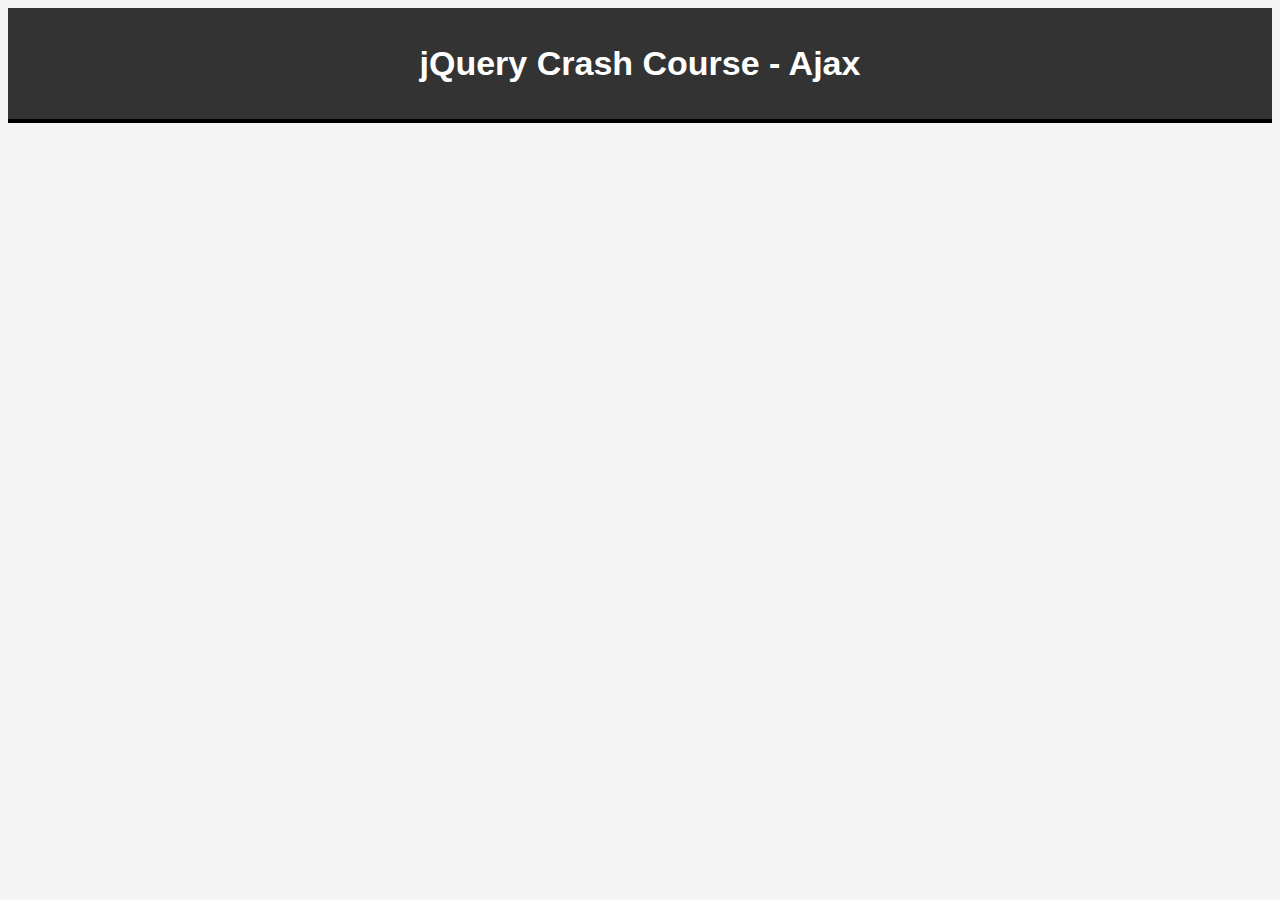
==== ajax/index.html @ 6bfd1d1a "practice jquery" ====
<!DOCTYPE html>
<html lang="en">
  <head>
    <meta charset="UTF-8" />
    <meta http-equiv="X-UA-Compatible" content="IE=edge" />
    <meta name="viewport" content="width=device-width, initial-scale=1.0" />
    <title>jQuery Crash Course - Ajax</title>
    <link rel="stylesheet" href="styles.css" />
    <script src="https://code.jquery.com/jquery-3.6.0.min.js"></script>
  </head>
  <body>
    <header>
      <h1>jQuery Crash Course - Ajax</h1>
    </header>
    <div id="container">
      
    </div>

    <script>
      $(document).ready(function () {
        
        
      });
    </script>
  </body>
</html>
---- ajax/styles.css ----
body {
  font-size: 17px;
  font-family: arial;
  background-color: #f4f4f4;
  line-height: 1.5em;
}

header {
  background: #333;
  color: white;
  padding: 20px;
  text-align: center;
  border-bottom: 4px solid black;
  margin-bottom: 10px;
}

#container {
  width: 90%;
  margin: auto;
  padding: 10px;
}

#box {
  background: #333;
  color: #fff;
  width: 500px;
  height: 90px;
  padding: 40px;
  text-align: center;
}

#box2 {
  background: red;
  width: 100px;
  height: 100px;
  position: relative;
}
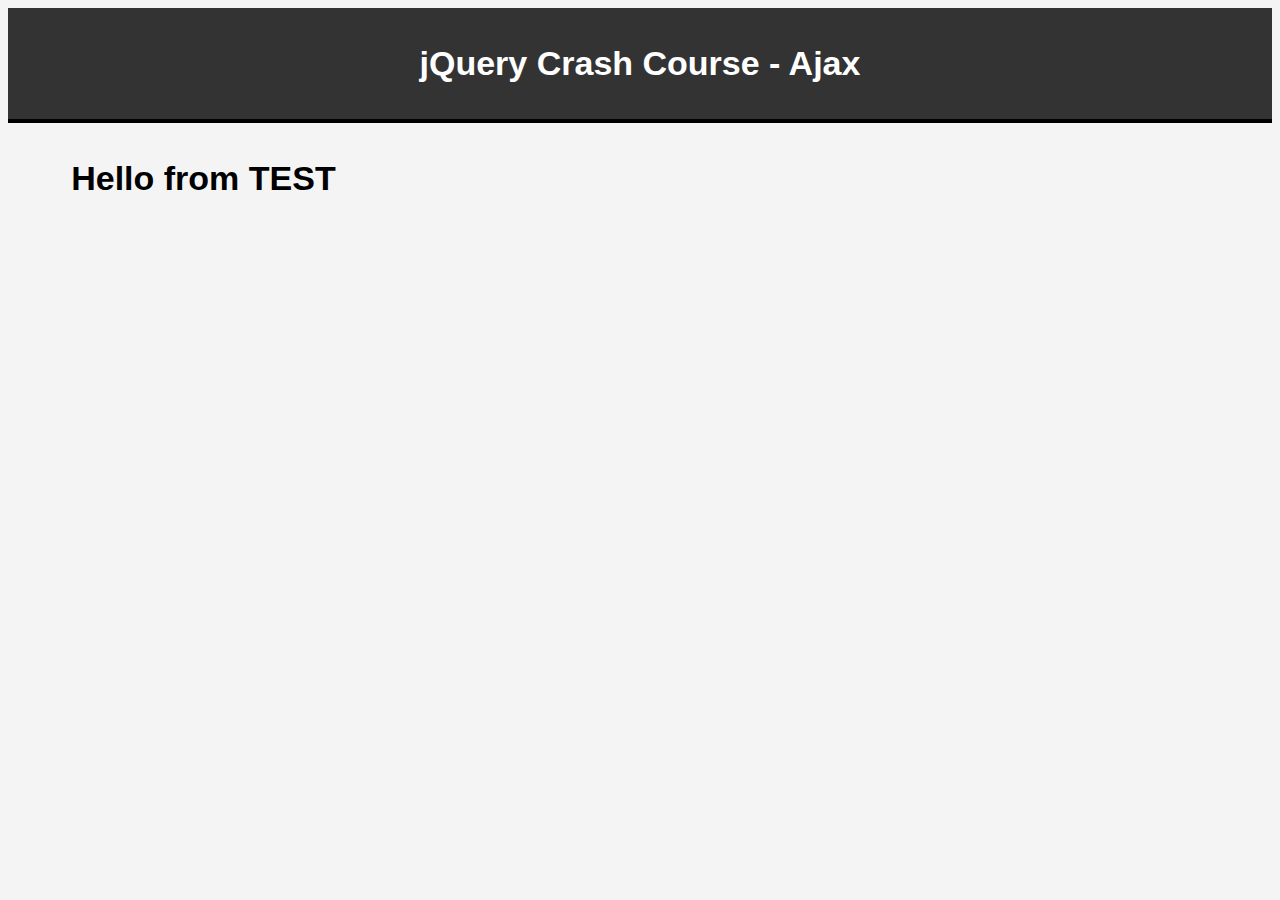
==== commit 417233e7: "add load function" ====
--- a/ajax/index.html
+++ b/ajax/index.html
@@ -13,12 +13,21 @@
       <h1>jQuery Crash Course - Ajax</h1>
     </header>
     <div id="container">
-      
+      <div id="result">
+
+      </div>
     </div>
 
     <script>
       $(document).ready(function () {
-        
+        $("#result").load("test.html", function(responseTxt, statusTxt, xhr) {
+           if (statusTxt === "success") {
+            alert("It went fine");
+           } else if (statusTxt === "error") {
+             alert("Error: " +xhr.statusText);
+           }
+
+        });
         
       });
     </script>
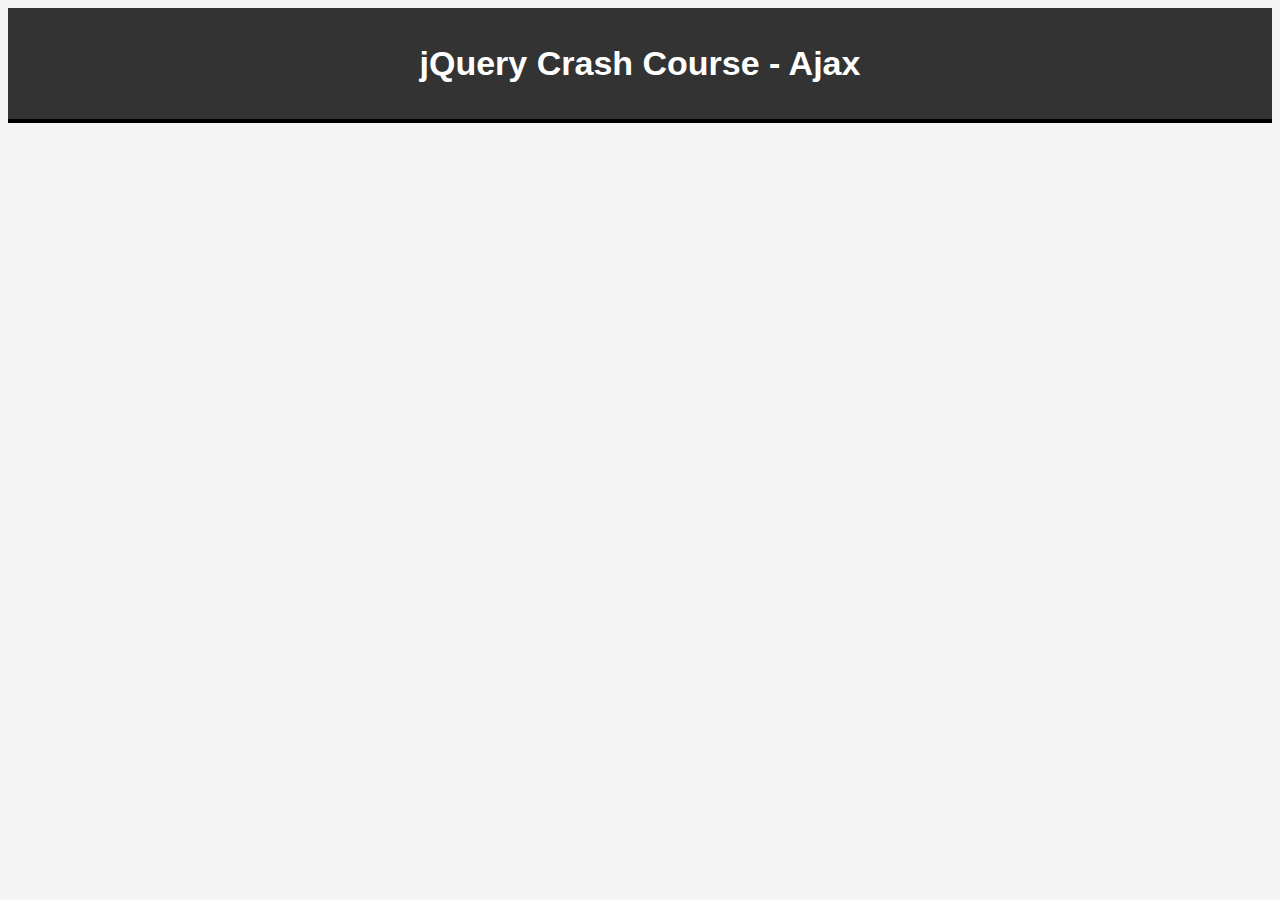
==== commit 7235354f: "ajax function" ====
--- a/ajax/index.html
+++ b/ajax/index.html
@@ -14,21 +14,39 @@
     </header>
     <div id="container">
       <div id="result">
-
+        <ul id="users"></ul>
       </div>
     </div>
 
     <script>
       $(document).ready(function () {
-        $("#result").load("test.html", function(responseTxt, statusTxt, xhr) {
-           if (statusTxt === "success") {
-            alert("It went fine");
-           } else if (statusTxt === "error") {
-             alert("Error: " +xhr.statusText);
-           }
+        // $("#result").load("test.html", function(responseTxt, statusTxt, xhr) {
+        //    if (statusTxt === "success") {
+        //     alert("It went fine");
+        //    } else if (statusTxt === "error") {
+        //      alert("Error: " +xhr.statusText);
+        //    }
+        // });
+        // $.get("test.html", function(data) {
+        //   $("#result").html(data);
+        // })
 
-        });
-        
+        // $.getJSON("users.json", function(data) {
+        //   $.each(data, function(i, user) {
+        //     $("ul#users").append("<li>" +user.firstName+ "</li>");
+        //   })
+        // })
+
+        $.ajax({
+          method: "GET",
+          url: "https://jsonplaceholder.typicode.com/posts", 
+          dataType: "json",
+        }).done(function(data){
+          console.log(data);
+          $.map(data, function(post, i) {
+            $('#result').append('<h3>'+post.title+'</h3><p>'+post.body+'</p>');
+          })
+        })
       });
     </script>
   </body>
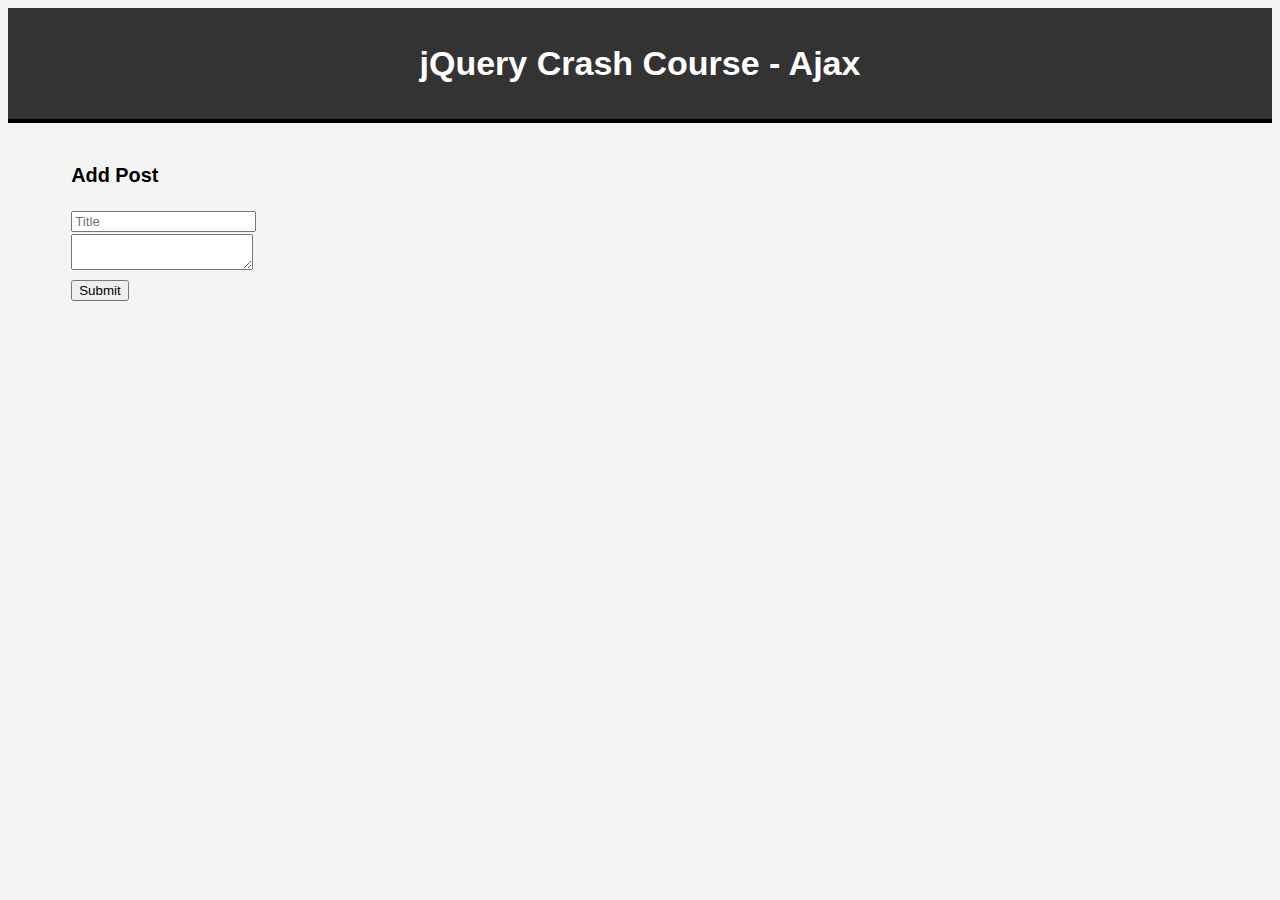
==== commit 88234f8b: "add post function for jquery" ====
--- a/ajax/index.html
+++ b/ajax/index.html
@@ -15,6 +15,13 @@
     <div id="container">
       <div id="result">
         <ul id="users"></ul>
+        <h3>Add Post</h3>
+        <form id="postForm" action="https://jsonplaceholder.typicode.com/posts">
+          <input type="text" id="title" placeholder="Title" /> <br />
+
+          <textarea placeholder="Body" id="body"> </textarea><br />
+          <input type="submit" value="Submit" />
+        </form>
       </div>
     </div>
 
@@ -37,16 +44,26 @@
         //   })
         // })
 
-        $.ajax({
-          method: "GET",
-          url: "https://jsonplaceholder.typicode.com/posts", 
-          dataType: "json",
-        }).done(function(data){
-          console.log(data);
-          $.map(data, function(post, i) {
-            $('#result').append('<h3>'+post.title+'</h3><p>'+post.body+'</p>');
-          })
-        })
+        // $.ajax({
+        //   method: "GET",
+        //   url: "https://jsonplaceholder.typicode.com/posts",
+        //   dataType: "json",
+        // }).done(function(data){
+        //   console.log(data);
+        //   $.map(data, function(post, i) {
+        //     $('#result').append('<h3>'+post.title+'</h3><p>'+post.body+'</p>');
+        //   })
+        // })
+        $("#postForm").submit(function (e) {
+          e.preventDefault();
+          const title = $("#title").val();
+          const body = $("#body").val();
+          const url = $(this).attr("action");
+          $.post(url, { title: title, body: body }).done(function (data) {
+            console.log("Post saved");
+            console.log(data);
+          });
+        });
       });
     </script>
   </body>
